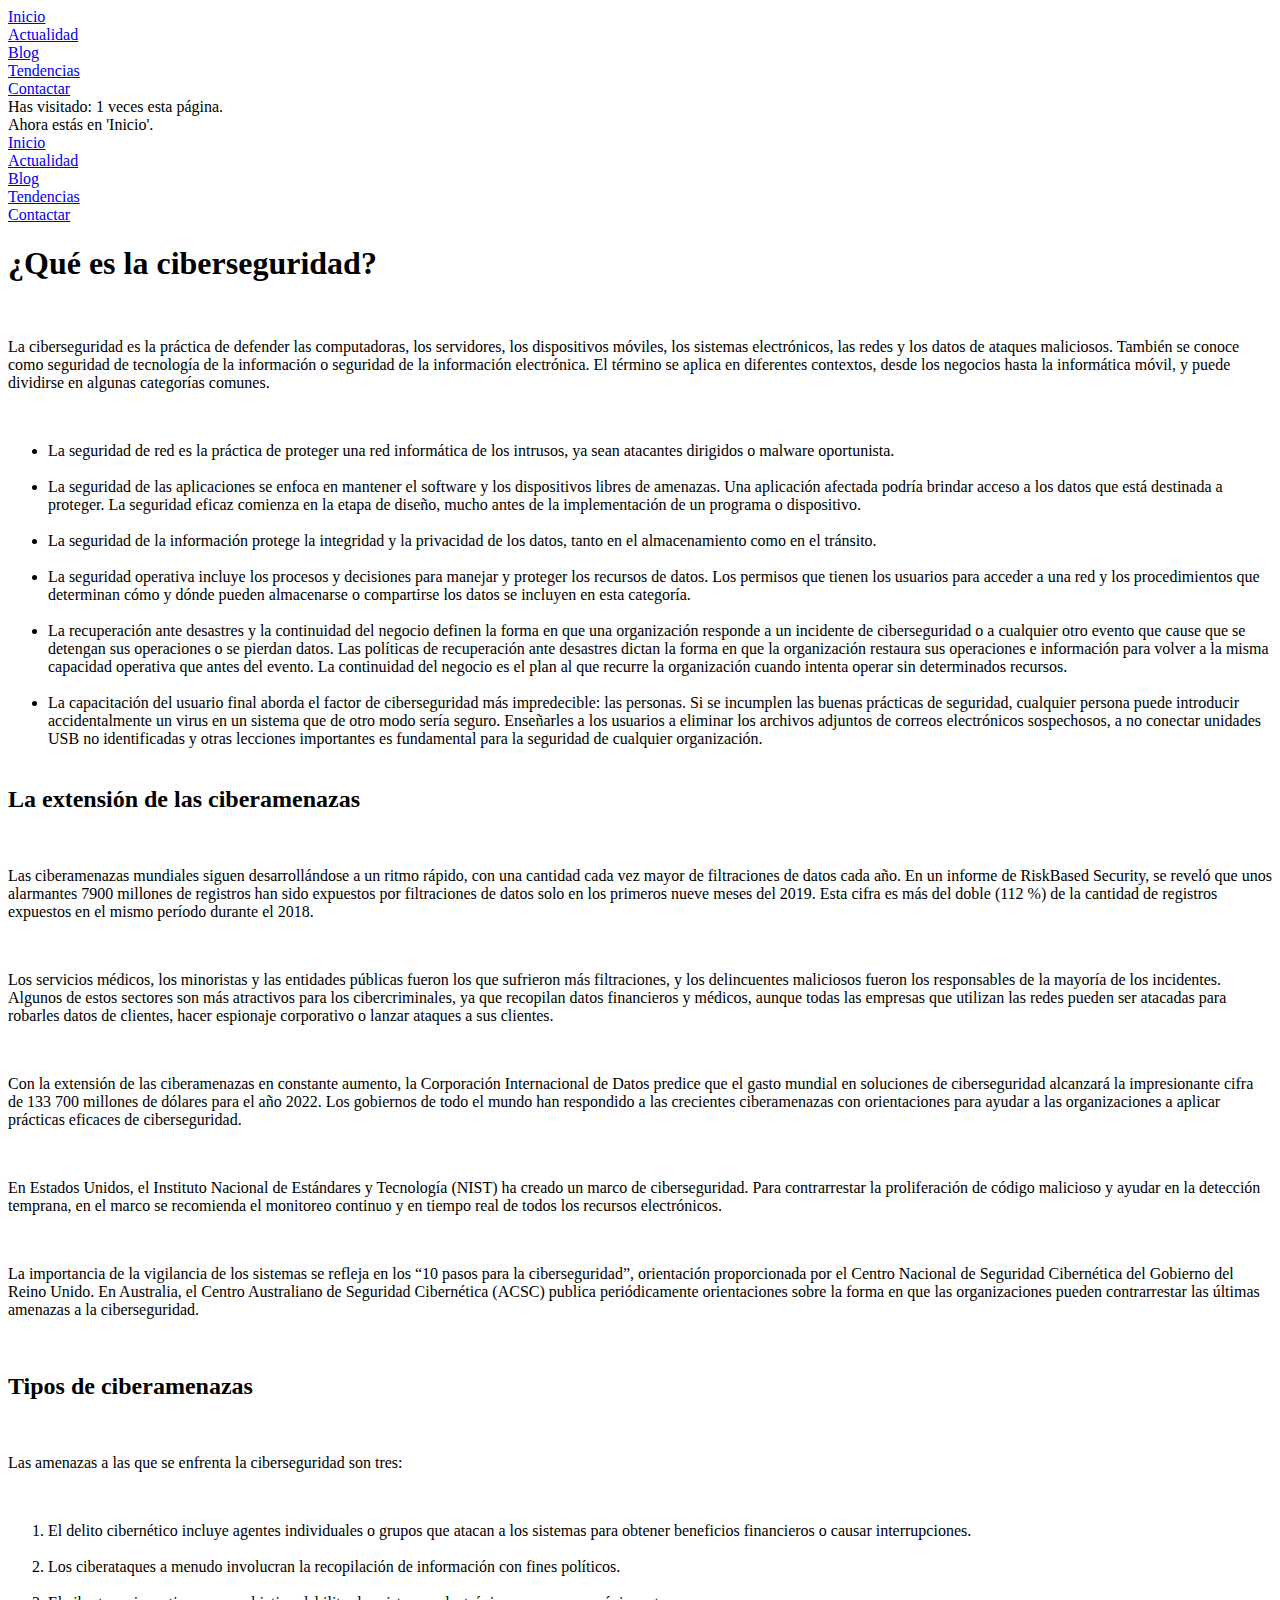
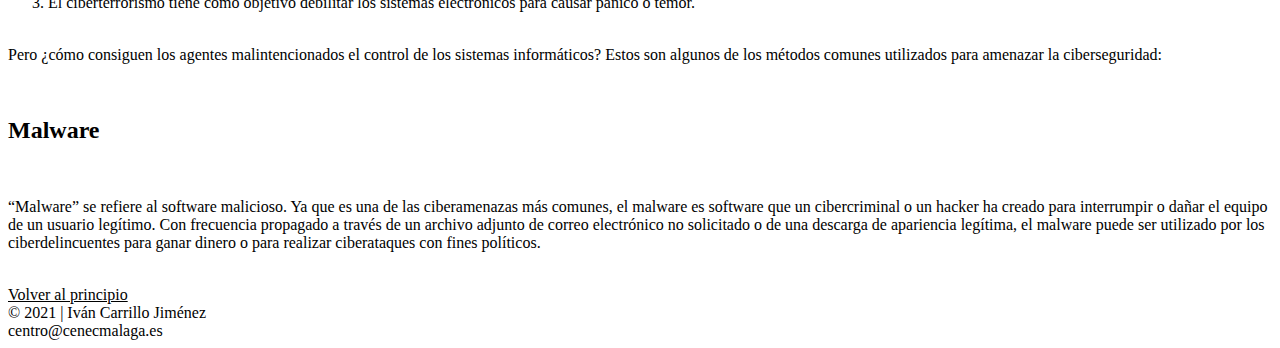
==== index.html @ c1de378c "Sitio Web Estático" ====
<!DOCTYPE html>
<html lang="es">

	<!--
	HTML
	web o pagina:
	autor: Iván Carrillo
	fecha: Marzo 2021
-->

<head>
	<meta charset="UTF-8"/>
	<meta name="viewport" content="width=device-width, initial-scale=1"/>
	
	<!-- importante SEO para la etiqueta del navegador -->
	<title>Sitio Web Estático</title>
	
	<!-- una fuente de Google -->
	<link rel="preconnect" href="https://fonts.gstatic.com"/>
	<link href="https://fonts.googleapis.com/css2?family=Nunito:wght@200&display=swap" rel="stylesheet"/>
	
	<!-- una hoja de estilos externa-->
	
	<!-- una hoja de estilos personalizada-->
	<link href="C:\Users\Usuario\Documents\Cenec\ProyectoTrim2Boni\Css\index.css" rel="stylesheet"/>
	
	<!-- iconos u otros elementos externos -->
	<link href="https://cdnjs.cloudflare.com/ajax/libs/font-awesome/4.7.0/css/font-awesome.min.css" rel="stylesheet"/>
	
	<!-- solo aquellos estilos que solo aplican a esta pagina -->
	<style>


	</style>
	
	<!-- scripts externos de librerias que usaremos, por ejemplo Bootstrap o JQuery -->
	<script src="https://ajax.googleapis.com/ajax/libs/jquery/3.5.1/jquery.min.js"></script>
	
	<!-- scripts externos de desarrollo propio en Javascript o JQuery -->
	<script src="inicio.js"></script>
	
	<!-- scripts personalizados Javascript o JQuery -->
</head>

<!-- bloque de contenido de la página-->
<body>

	<div class="marco">
		<div class="encabezado">
			<nav class="nav-encabezado">
				<div id="inicio-encabezado"><a href="#">Inicio</a></div>
				<div id="actualidad-encabezado"><a href="C:\Users\Usuario\Documents\Cenec\ProyectoTrim2Boni\actualidad.html">Actualidad</a></div>
				<div id="blog-encabezado"><a href="#">Blog</a></div>
				<div id="tendencias-encabezado"><a href="#">Tendencias</a></div>
				<div id="contactar-encabezado"><a href="#">Contactar</a></div>
				<div id="contador-encabezado">Has visitado: <span id="contador">0</span> veces esta página.</div>
			</nav>
		</div>

		<div class="migas">
			<div id="ruta"></div>
		</div>

		<div class="lado">
			<div class="nav-lado">
				<div id="inicio-lado"><a href="#">Inicio</a></div>
				<div id="actualidad-lado"><a href="./actualidad/actualidad.html">Actualidad</a></div>
				<div id="blog-lado"><a href="#">Blog</a></div>
				<div id="tendencias-lado"><a href="#">Tendencias</a></div>
				<div id="contactar-lado"><a href="#">Contactar</a></div>
			</div>
		</div>

		<main class="contenido">
			<h1 id="inicio">¿Qué es la ciberseguridad?</h1>
			<br>
			<p>La ciberseguridad es la práctica de defender las computadoras, los servidores, los dispositivos móviles, los sistemas electrónicos, las redes y los datos de ataques maliciosos. También se conoce como seguridad de tecnología de la información o seguridad de la información electrónica. El término se aplica en diferentes contextos, desde los negocios hasta la informática móvil, y puede dividirse en algunas categorías comunes.</p><br>
			<p><ul>
				<li>La seguridad de red es la práctica de proteger una red informática de los intrusos, ya sean atacantes dirigidos o malware oportunista.</li><br>
				<li>La seguridad de las aplicaciones se enfoca en mantener el software y los dispositivos libres de amenazas. Una aplicación afectada podría brindar acceso a los datos que está destinada a proteger. La seguridad eficaz comienza en la etapa de diseño, mucho antes de la implementación de un programa o dispositivo.</li><br>
				<li>La seguridad de la información protege la integridad y la privacidad de los datos, tanto en el almacenamiento como en el tránsito.</li><br>
				<li>La seguridad operativa incluye los procesos y decisiones para manejar y proteger los recursos de datos. Los permisos que tienen los usuarios para acceder a una red y los procedimientos que determinan cómo y dónde pueden almacenarse o compartirse los datos se incluyen en esta categoría.</li><br>
				<li>La recuperación ante desastres y la continuidad del negocio definen la forma en que una organización responde a un incidente de ciberseguridad o a cualquier otro evento que cause que se detengan sus operaciones o se pierdan datos. Las políticas de recuperación ante desastres dictan la forma en que la organización restaura sus operaciones e información para volver a la misma capacidad operativa que antes del evento. La continuidad del negocio es el plan al que recurre la organización cuando intenta operar sin determinados recursos.</li><br>
				<li>La capacitación del usuario final aborda el factor de ciberseguridad más impredecible: las personas. Si se incumplen las buenas prácticas de seguridad, cualquier persona puede introducir accidentalmente un virus en un sistema que de otro modo sería seguro. Enseñarles a los usuarios a eliminar los archivos adjuntos de correos electrónicos sospechosos, a no conectar unidades USB no identificadas y otras lecciones importantes es fundamental para la seguridad de cualquier organización.</li><br>
			</ul></p>
			<h2>La extensión de las ciberamenazas</h2>
			<br>
			<p>Las ciberamenazas mundiales siguen desarrollándose a un ritmo rápido, con una cantidad cada vez mayor de filtraciones de datos cada año. En un informe de RiskBased Security, se reveló que unos alarmantes 7900 millones de registros han sido expuestos por filtraciones de datos solo en los primeros nueve meses del 2019. Esta cifra es más del doble (112 %) de la cantidad de registros expuestos en el mismo período durante el 2018.</p><br>
			<p>Los servicios médicos, los minoristas y las entidades públicas fueron los que sufrieron más filtraciones, y los delincuentes maliciosos fueron los responsables de la mayoría de los incidentes. Algunos de estos sectores son más atractivos para los cibercriminales, ya que recopilan datos financieros y médicos, aunque todas las empresas que utilizan las redes pueden ser atacadas para robarles datos de clientes, hacer espionaje corporativo o lanzar ataques a sus clientes.</p>
			<br>
			<p>Con la extensión de las ciberamenazas en constante aumento, la Corporación Internacional de Datos predice que el gasto mundial en soluciones de ciberseguridad alcanzará la impresionante cifra de 133 700 millones de dólares para el año 2022. Los gobiernos de todo el mundo han respondido a las crecientes ciberamenazas con orientaciones para ayudar a las organizaciones a aplicar prácticas eficaces de ciberseguridad.</p>
			<br>
			<p>En Estados Unidos, el Instituto Nacional de Estándares y Tecnología (NIST) ha creado un marco de ciberseguridad. Para contrarrestar la proliferación de código malicioso y ayudar en la detección temprana, en el marco se recomienda el monitoreo continuo y en tiempo real de todos los recursos electrónicos.</p>
			<br>
			<p>La importancia de la vigilancia de los sistemas se refleja en los “10 pasos para la ciberseguridad”, orientación proporcionada por el Centro Nacional de Seguridad Cibernética del Gobierno del Reino Unido. En Australia, el Centro Australiano de Seguridad Cibernética (ACSC) publica periódicamente orientaciones sobre la forma en que las organizaciones pueden contrarrestar las últimas amenazas a la ciberseguridad.</p>
			<br>
			<h2>Tipos de ciberamenazas</h2>
			<br>
			<p>Las amenazas a las que se enfrenta la ciberseguridad son tres:</p>
			<br>
			<p><ol>
				<li value="1">El delito cibernético incluye agentes individuales o grupos que atacan a los sistemas para obtener beneficios financieros o causar interrupciones.</li><br>
				<li>Los ciberataques a menudo involucran la recopilación de información con fines políticos.</li><br>
				<li>El ciberterrorismo tiene como objetivo debilitar los sistemas electrónicos para causar pánico o temor.</li><br>
			</ol></p>
			<p>Pero ¿cómo consiguen los agentes malintencionados el control de los sistemas informáticos? Estos son algunos de los métodos comunes utilizados para amenazar la ciberseguridad:</p><br>
			<h2>Malware</h2><br>
			<p>“Malware” se refiere al software malicioso. Ya que es una de las ciberamenazas más comunes, el malware es software que un cibercriminal o un hacker ha creado para interrumpir o dañar el equipo de un usuario legítimo. Con frecuencia propagado a través de un archivo adjunto de correo electrónico no solicitado o de una descarga de apariencia legítima, el malware puede ser utilizado por los ciberdelincuentes para ganar dinero o para realizar ciberataques con fines políticos.</p><br>
			<a href="#inicio" style="color: black;">Volver al principio</a>
		</main>

<!-- pie de página-->
		<footer class="pie">
			© 2021 | Iván Carrillo Jiménez<br> centro@cenecmalaga.es
		</footer>
	</div>

<!-- apartado para JQuery o JavaScript-->
	<script>
		$(document).ready(function() {
			var x = sessionStorage.getItem('#contador') + 1;
			if (sessionStorage.getItem('cont')!==null) {
				x = Number(sessionStorage.getItem('cont')) + x; 
			}
			sessionStorage.setItem('cont', x);
			$("#contador").text(x);

			$("#ruta").text("Ahora estás en 'Inicio'.");

		});
	</script>

</body>
</html>
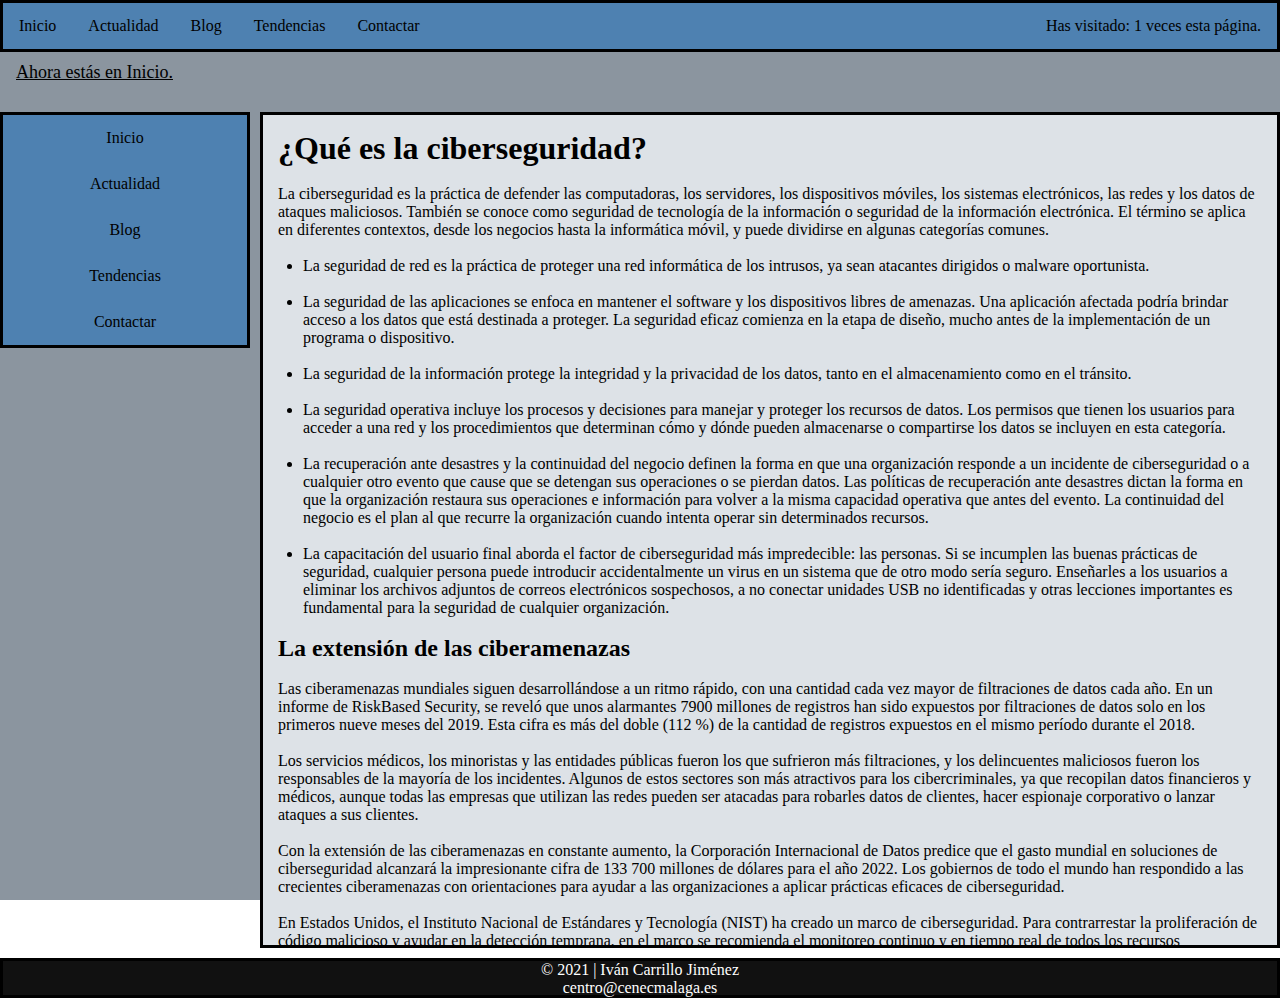
==== commit 9190917e: "Últimos cambios" ====
--- a/index.html
+++ b/index.html
@@ -22,7 +22,7 @@
 	<!-- una hoja de estilos externa-->
 	
 	<!-- una hoja de estilos personalizada-->
-	<link href="C:\Users\Usuario\Documents\Cenec\ProyectoTrim2Boni\Css\index.css" rel="stylesheet"/>
+	<link href="./css/index.css" rel="stylesheet"/>
 	
 	<!-- iconos u otros elementos externos -->
 	<link href="https://cdnjs.cloudflare.com/ajax/libs/font-awesome/4.7.0/css/font-awesome.min.css" rel="stylesheet"/>
@@ -49,7 +49,7 @@
 		<div class="encabezado">
 			<nav class="nav-encabezado">
 				<div id="inicio-encabezado"><a href="#">Inicio</a></div>
-				<div id="actualidad-encabezado"><a href="C:\Users\Usuario\Documents\Cenec\ProyectoTrim2Boni\actualidad.html">Actualidad</a></div>
+				<div id="actualidad-encabezado"><a href="actualidad.html">Actualidad</a></div>
 				<div id="blog-encabezado"><a href="#">Blog</a></div>
 				<div id="tendencias-encabezado"><a href="#">Tendencias</a></div>
 				<div id="contactar-encabezado"><a href="#">Contactar</a></div>
@@ -64,7 +64,7 @@
 		<div class="lado">
 			<div class="nav-lado">
 				<div id="inicio-lado"><a href="#">Inicio</a></div>
-				<div id="actualidad-lado"><a href="./actualidad/actualidad.html">Actualidad</a></div>
+				<div id="actualidad-lado"><a href="actualidad.html">Actualidad</a></div>
 				<div id="blog-lado"><a href="#">Blog</a></div>
 				<div id="tendencias-lado"><a href="#">Tendencias</a></div>
 				<div id="contactar-lado"><a href="#">Contactar</a></div>
@@ -125,7 +125,7 @@
 			sessionStorage.setItem('cont', x);
 			$("#contador").text(x);
 
-			$("#ruta").text("Ahora estás en 'Inicio'.");
+			$("#ruta").text("Ahora estás en Inicio.");
 
 		});
 	</script>
--- a/css/index.css
+++ b/css/index.css
@@ -0,0 +1,146 @@
+/*
+CSS 
+web o pagina:
+autor:
+fecha:
+RECORDAR:
+en caso de conflictos se aplica el estilo que se define último,
+o sea al final de este archivo o en la misma pagina html
+
+Se incluyen los principales SELECTORES SIMPLES; hay más combinaciones...
+
+*/
+
+    *{
+      box-sizing: border-box;
+      padding: 0;
+      margin: 0;
+    }
+    
+    .marco {
+	    display: grid;
+	/*  border-style: solid;
+	    border-color: red;*/
+	    grid-template-columns: 250px auto;
+	    grid-template-rows: auto 40px auto 40px;
+	    grid-gap: 10px;
+	    width: 100vw;
+	    height: 100vh;
+	    background-color: #8B959F;
+    }
+    
+    .encabezado {
+      border-style: solid;
+      border-color: black;
+      grid-column: 1 / span 2;
+      grid-row: 1 / span 1;
+      display: flex;
+      background-color: rgba(255,0,0,0.1);
+    }
+
+    .encabezado nav {
+      overflow: hidden;
+      background-color: #4E81B1;
+      width: 100%;
+      height: auto;
+    }
+
+    .nav-encabezado a, #contador-encabezado {
+      float: left;
+      font-size: 16px;
+      color: black;
+      text-align: center;
+      padding: 14px 16px;
+      text-decoration: none;
+    }
+
+    .nav-lado a {
+      display: block;
+      font-size: 16px;
+      color: black;
+      text-align: center;
+      padding: 14px 16px;
+      text-decoration: none;
+    }
+
+    .nav-lado {
+      background-color: #4E81B1;
+      width: auto;
+      height: auto;
+    }
+
+    #contador-encabezado {
+      float: right;
+    }
+    
+    .migas {
+/*      border-style: solid;
+      border-color: yellow;*/
+      grid-column: 1 / span 2;
+      grid-row: 2 / span 1;
+    }
+    
+    .lado {
+      border-style: solid;
+      border-color: black;
+      grid-column: 1 / span 1;
+      grid-row: 3 / span 1;
+      margin-bottom: 600px;
+    }
+    
+    .contenido {
+      border-style: solid;
+      border-color: black;
+      background-color: #DDE2E7;
+      grid-column: 2 / span 1;
+      grid-row: 3 / span 1;
+      overflow: auto;
+      padding: 15px;
+      word-wrap: break-word; /* Con esta etiqueta se adjusta el texto automaticamente al div */
+    }
+
+    main ul {
+      padding-left: 25px;
+    }
+
+    main ol {
+    	padding-left: 25px;
+    }
+    
+    .pie {
+      border-style: solid;
+      border-color: black;
+      background-color: #111;
+      color: white;
+      grid-column: 1 / span 2;
+      grid-row: 4 / span 1;
+      text-align: center;
+    }
+
+    div.desc {
+      padding: 15px;
+      text-align: center;
+      border-top: 1px solid #ccc;
+    }
+
+    #ruta {
+      display: inline;
+      font-size: 18px;
+      padding: 10px 16px;
+      text-decoration: underline;
+    }
+
+/*
+
+pseudoclases, asignarles estilos en este orden llamado LVHA:
+   :link — :visited — :hover — :active.
+   
+Más selectores y documentación:
+pseudo-clases: https://www.w3schools.com/css/css_pseudo_classes.asp
+pseudo-elementos: https://www.w3schools.com/css/css_pseudo_elements.asp
+pseudo-atributos: https://www.w3schools.com/css/css_attribute_selectors.asp
+formularios: https://www.w3schools.com/css/css_form.asp
+posicionamiento: https://www.w3schools.com/css/css_positioning.asp
+selectores: https://www.w3schools.com/cssref/css_selectors.asp
+*/
+
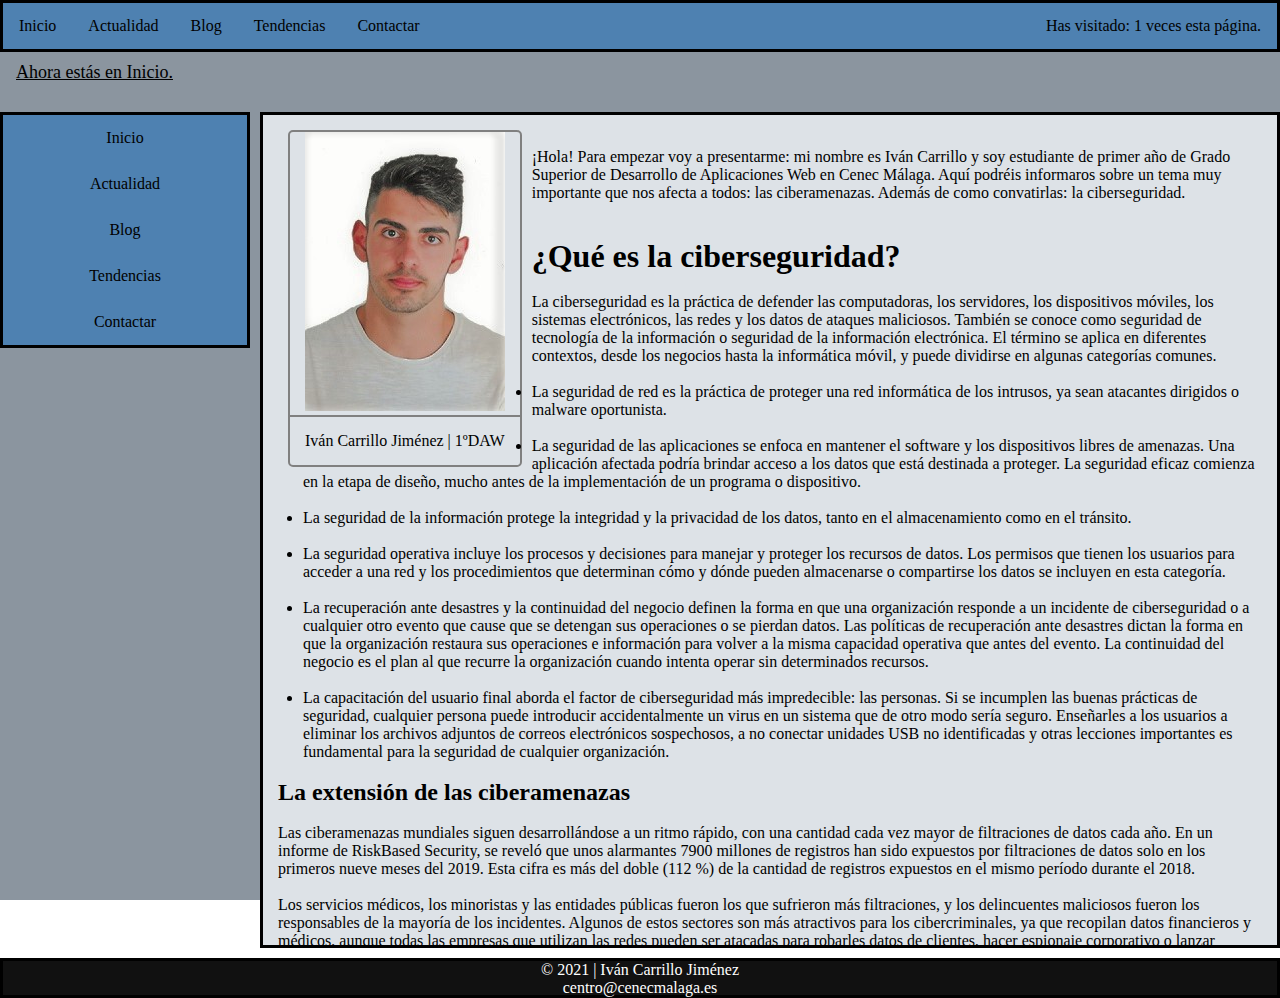
==== commit b237f0c3: "Añado una presentación" ====
--- a/index.html
+++ b/index.html
@@ -72,6 +72,11 @@
 		</div>
 
 		<main class="contenido">
+			<div class = "cara">
+				<img src="./imagenes/miCara.jpg" id="img1">
+				<div class="desc">Iván Carrillo Jiménez | 1ºDAW</div>
+			</div>
+			<p><br>¡Hola! Para empezar voy a presentarme: mi nombre es Iván Carrillo y soy estudiante de primer año de Grado Superior de Desarrollo de Aplicaciones Web en Cenec Málaga. Aquí podréis informaros sobre un tema muy importante que nos afecta a todos: las ciberamenazas. Además de como convatirlas: la ciberseguridad.</p><br><br>
 			<h1 id="inicio">¿Qué es la ciberseguridad?</h1>
 			<br>
 			<p>La ciberseguridad es la práctica de defender las computadoras, los servidores, los dispositivos móviles, los sistemas electrónicos, las redes y los datos de ataques maliciosos. También se conoce como seguridad de tecnología de la información o seguridad de la información electrónica. El término se aplica en diferentes contextos, desde los negocios hasta la informática móvil, y puede dividirse en algunas categorías comunes.</p><br>
--- a/css/index.css
+++ b/css/index.css
@@ -53,6 +53,18 @@
       padding: 14px 16px;
       text-decoration: none;
     }
+    
+    @media screen and (max-width:600px){
+      /* reparamos el estilo para pantallas estrechas */
+      
+      .nav-encabezado, .nav-encabezado a, .nav-encabezado>div,  {
+        width:100%;
+        float: none;
+        display:block;
+      }
+            
+      
+    }
 
     .nav-lado a {
       display: block;
@@ -71,6 +83,16 @@
 
     #contador-encabezado {
       float: right;
+    }
+
+    .nav-encabezado a:hover, .nav-lado a:hover {
+      background-color: #8B959F;
+    }
+
+    a:active {
+      color:white;
+      font-size:1.1em;
+      
     }
     
     .migas {
@@ -120,7 +142,20 @@
     div.desc {
       padding: 15px;
       text-align: center;
-      border-top: 1px solid #ccc;
+      border-top: 2px solid gray;
+    }
+
+    div.cara{
+      width: auto;
+      margin-left: 10px;
+      float: left;
+      border: 2px solid gray;
+      margin-right: 10px; 
+      border-radius: 5px; 
+    }
+
+    img#img1 {
+      margin-left: 15px;
     }
 
     #ruta {
